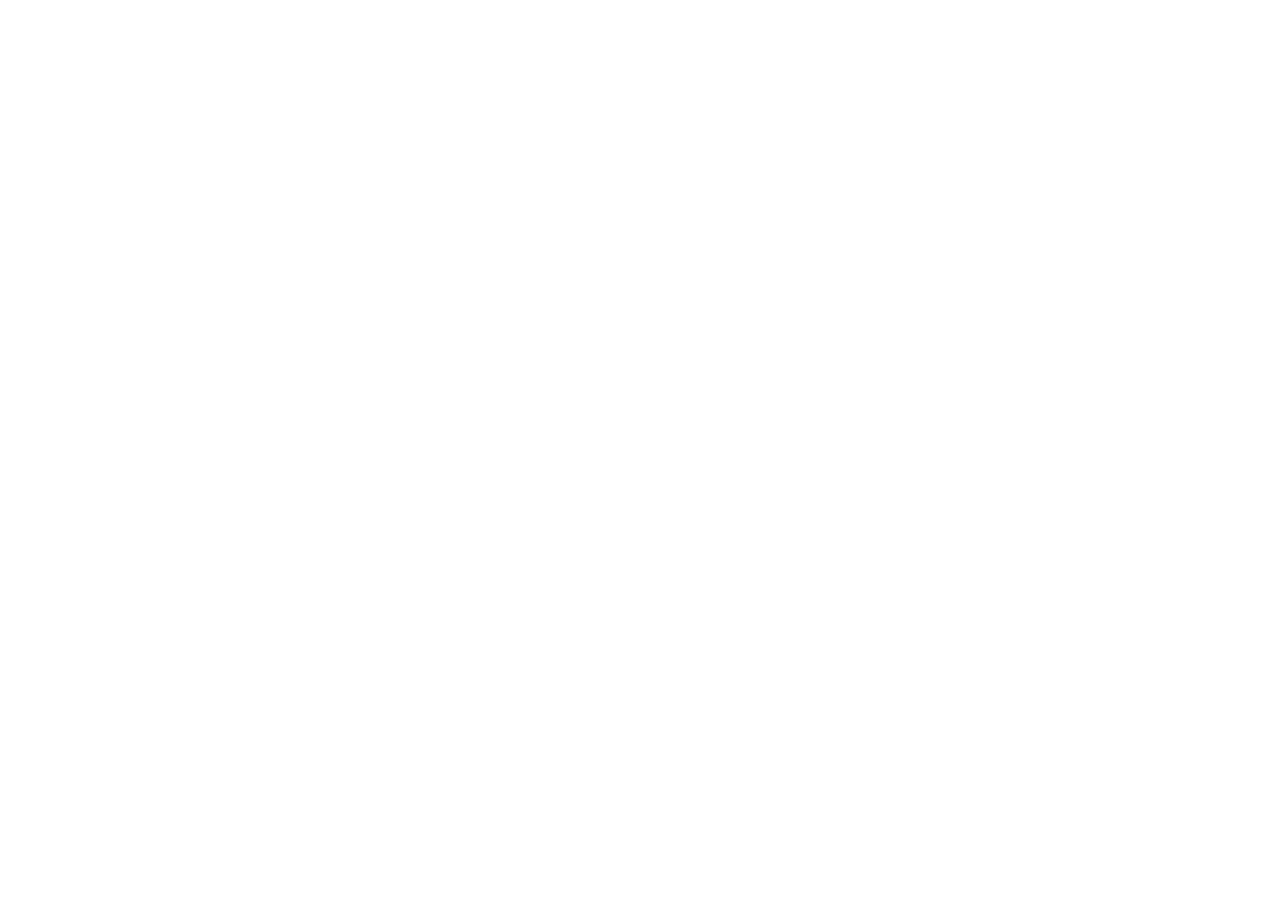
==== lab1/index.html @ 37c96adb "Initial commit" ====
<!DOCTYPE html>
<html>
<head>
	<title>Lab X - Subject/Topic</title>
	<link rel="stylesheet" type="text/css" href="../css/site.css">
	<link rel="stylesheet" type="text/css" href="css/lab.css">
</head>
<body>

</body>
</html>
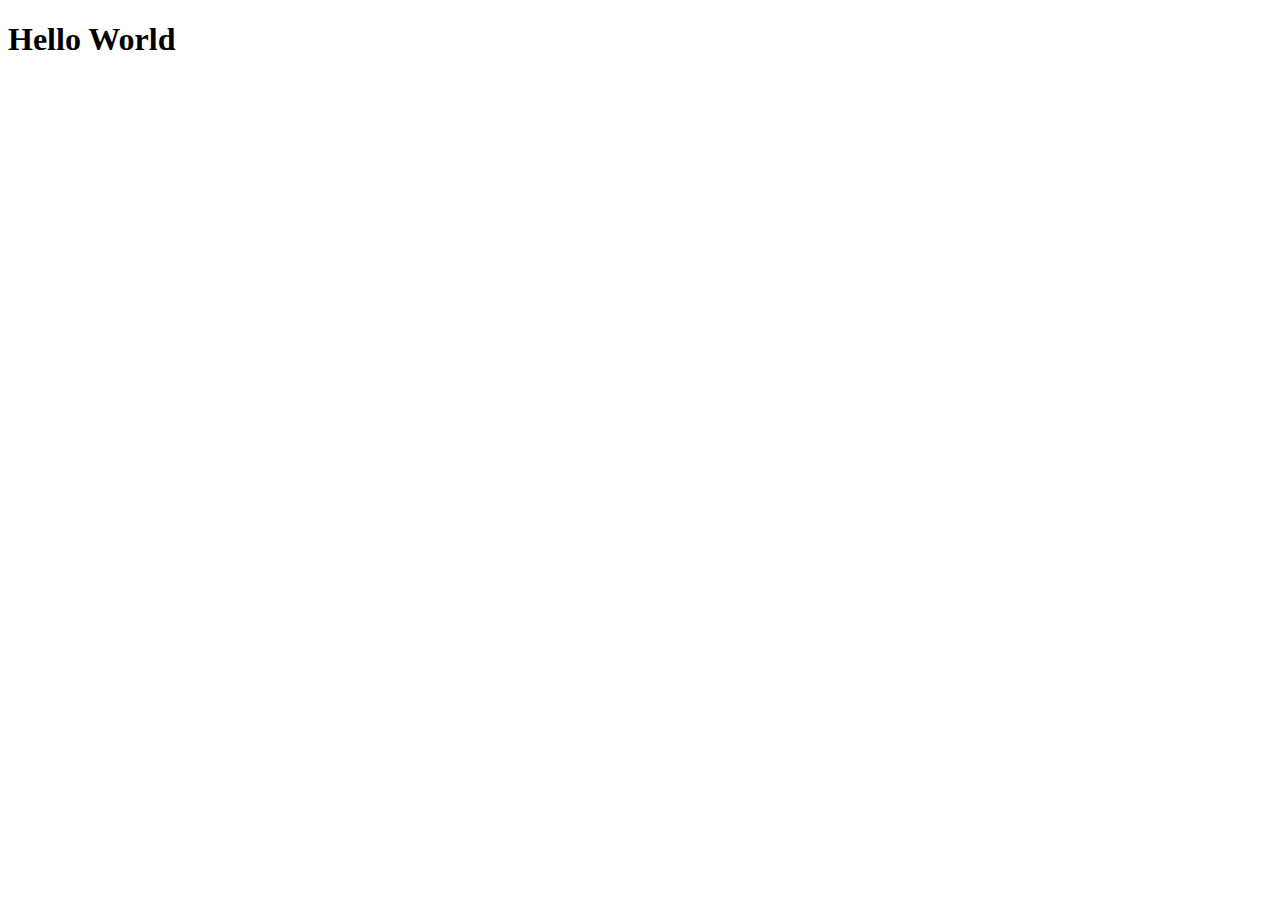
==== commit 093ff7f5: "hello" ====
--- a/lab1/index.html
+++ b/lab1/index.html
@@ -1,11 +1,19 @@
 <!DOCTYPE html>
 <html>
 <head>
-	<title>Lab X - Subject/Topic</title>
+	 <meta charset="utr-8">
+	<title>Lab 2- My First HTML</title >
 	<link rel="stylesheet" type="text/css" href="../css/site.css">
+</head>
+<body>
+	<div id="content">
+		<h1>Hello World</h1>
+
+		<p>
+		<img src="     ">
 	<link rel="stylesheet" type="text/css" href="css/lab.css">
 </head>
 <body>
 
 </body>
-</html>+</html>
